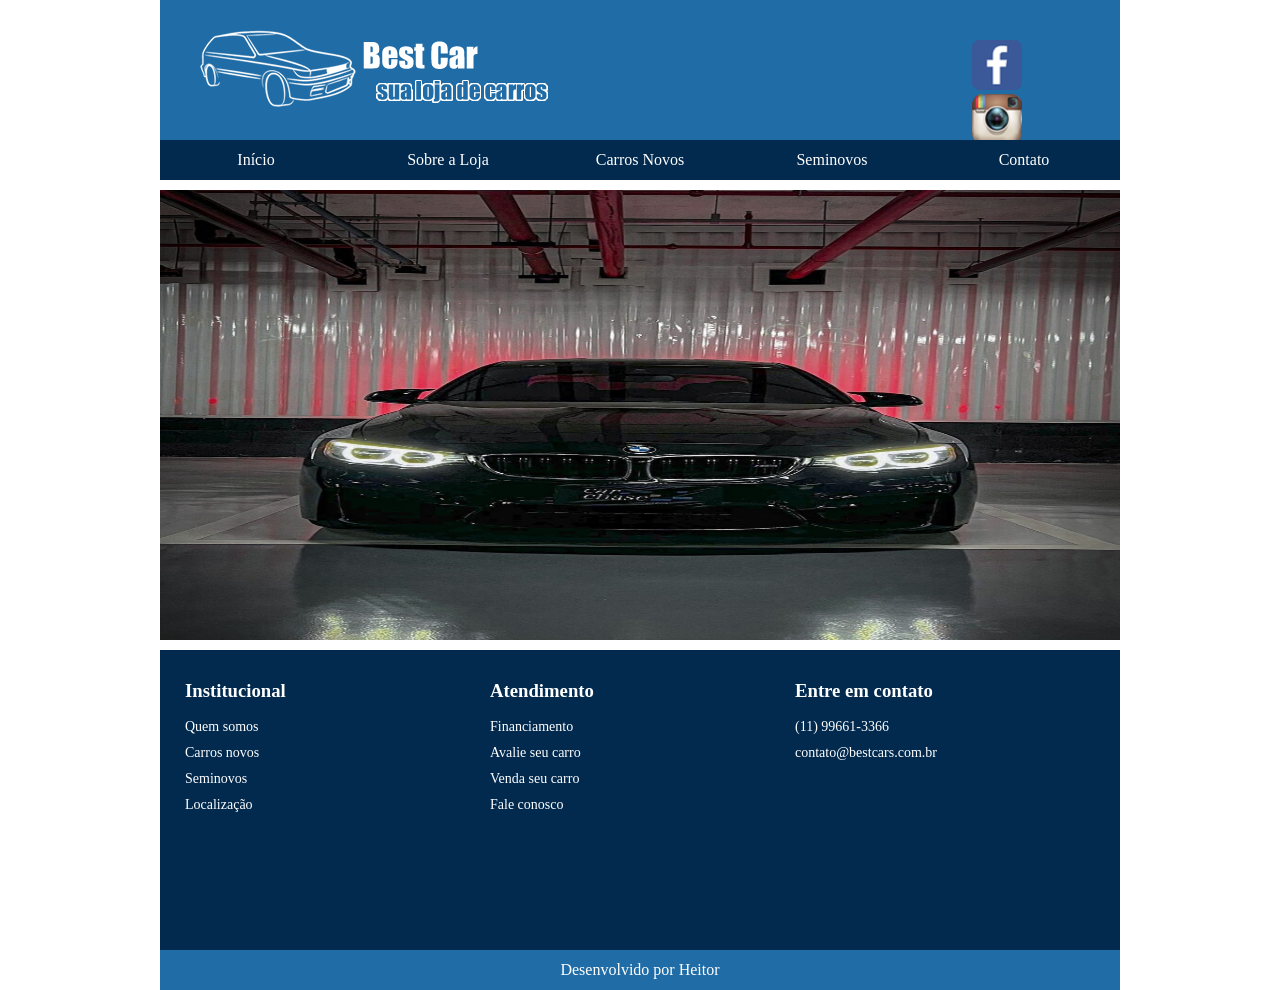
==== index.html @ 42e9ba48 "first commit" ====
<!DOCTYPE HTML>
<html lang="pt-BR">

<head>
    <title>BestCars | Sua loja de carros</title>

    <meta charset="UTF-8">
    <meta name="description" content="BestCars - Sua loja de carros novos e seminovos.">

    <link href="css/estilo.css" rel="stylesheet">
    <link rel="stylesheet" href="css/orbit-1.2.3.css">

    <script type="text/javascript" src="js/jquery-1.5.1.min.js"></script>
    <script type="text/javascript" src="js/jquery.orbit-1.2.3.min.js"></script>

    <script type="text/javascript">
        $(window).load(function(){
            $('#featured').orbit();
        });
    </script>
</head>

<body>

    <div id="container">

        <!-- TOPO -->
        <div id="topo-site">

            <div id="logo">
                <img src="img/logotipo.png" alt="BestCars - Sua loja de carros">
            </div>

           <!-- REDES SOCIAIS -->
			<div id="redes-sociais">

    			<a href="#" target="_blank">
        			<img src="img/icone_face.png" alt="Facebook">
    			</a>

    			<a href="#" target="_blank">
        	<img src="img/icone_insta.png" alt="Instagram">
   		 </a>

		</div>

            <!-- MENU -->
            <div id="menu-site">
                <ul>
                    <li><a href="#">Início</a></li>
                    <li><a href="#">Sobre a Loja</a></li>
                    <li><a href="#">Carros Novos</a></li>
                    <li><a href="#">Seminovos</a></li>
                    <li><a href="#">Contato</a></li>
                </ul>
            </div>

        </div>


        <!-- SLIDE -->
        <div id="slide">

            <div id="featured">

                <img src="img/foto01.png"
                     width="960"
                     height="450"
                     alt="BestCars - Carros">

                <img src="img/foto02.png"
                     width="960"
                     height="450"
                     alt="BestCars - Carros novos">

                <img src="img/foto03.png"
                     width="960"
                     height="450"
                     alt="BestCars - Carros seminovos">

            </div>

        </div>


        <!-- RODAPÉ -->
        <div id="rodape-site">

            <div class="caixa-conteudo">

                <h3>Institucional</h3>

                <ul>
                    <li><a href="#">Quem somos</a></li>
                    <li><a href="#">Carros novos</a></li>
                    <li><a href="#">Seminovos</a></li>
                    <li><a href="#">Localização</a></li>
                </ul>

            </div>


            <div class="caixa-conteudo">

                <h3>Atendimento</h3>

                <ul>
                    <li><a href="#">Financiamento</a></li>
                    <li><a href="#">Avalie seu carro</a></li>
                    <li><a href="#">Venda seu carro</a></li>
                    <li><a href="#">Fale conosco</a></li>
                </ul>

            </div>


            <div class="caixa-conteudo">

                <h3>Entre em contato</h3>

                <ul>
                    <li>
                        <a href="tel:+5511996613366">
                            (11) 99661-3366
                        </a>
                    </li>

                    <li>
                        <a href="mailto:contato@bestcars.com.br">
                            contato@bestcars.com.br
                        </a>
                    </li>
                </ul>

            </div>

        </div>


        <!-- AUTOR -->
        <div id="autor-site">
            Desenvolvido por Heitor
        </div>

    </div>

</body>
</html>
---- css/estilo.css ----
body {
    background-color: white;
    font-family: "Calibri", Times, serif;
    margin: 0;
    padding: 0;
}

/***** CONFIGURAÇÃO DO CONTAINER *****/
#container {
    width: 960px;
    margin-left: auto;
    margin-right: auto;
    background-color: white;
}

/***** CONFIGURAÇÃO DO TOPO *****/
#topo-site {
    width: 960px;
    height: 180px;
    float: left;
    background-color: #206CA6;
}

#logo {
    width: 300px;
    height: 77px;
    float: left;
    margin-left: 40px;
    margin-top: 30px;
}

#redes-sociais {
    width: 116px;
    height: 50px;
    float: right;
    margin-right: 40px;
    margin-top: 40px;
}

#redes-sociais img {
    width: 50px;
    height: 50px;
    margin-left: 8px;
}

/***** CONFIGURAÇÃO DO MENU *****/
#menu-site {
    width: 960px;
    height: 40px;
    float: left;
    margin-top: 33px;
    background-color: #022A4F;
}

#menu-site ul {
    margin: 0;
    padding: 0;
    list-style: none;
    width: 100%;
}

#menu-site ul li {
    float: left;
    width: 20%;
    text-align: center;
}

#menu-site ul li a {
    display: block;
    text-decoration: none;
    color: white;
    line-height: 40px;
    background-color: #022A4F;
}

#menu-site ul li a:hover {
    background-color: #206CA6;
}

/***** CONFIGURAÇÃO DO SLIDE *****/
#slide {
    width: 960px;
    height: 450px;
    float: left;
    margin-top: 10px;
    background-color: #eee;
    clear: both;
    position: relative;
    overflow: hidden;
}

#featured {
    height: 450px;
    display: flex;
    flex-wrap: nowrap;
    transition: transform 1s ease-in-out;
}

#featured img {
    width: 960px;
    height: 450px;
    display: block;
    flex-shrink: 0;
}

/* Setas de navegação */
.slide-seta {
    position: absolute;
    top: 50%;
    transform: translateY(-50%);
    background-color: rgba(2, 42, 79, 0.6);
    color: white;
    border: none;
    font-size: 28px;
    width: 45px;
    height: 45px;
    cursor: pointer;
    z-index: 10;
    line-height: 45px;
    text-align: center;
}

.slide-seta:hover {
    background-color: rgba(2, 42, 79, 0.9);
}

#seta-esquerda {
    left: 0;
}

#seta-direita {
    right: 0;
}

/* Bolinhas indicadoras */
#slide-indicadores {
    position: absolute;
    bottom: 15px;
    left: 50%;
    transform: translateX(-50%);
    z-index: 10;
}

#slide-indicadores span {
    display: inline-block;
    width: 12px;
    height: 12px;
    border-radius: 50%;
    background-color: rgba(255, 255, 255, 0.5);
    margin: 0 5px;
    cursor: pointer;
}

#slide-indicadores span.ativo {
    background-color: white;
}

/***** CONFIGURAÇÃO DO RODAPÉ *****/
#rodape-site {
    width: 960px;
    height: 300px;
    float: left;
    background-color: #022A4F;
    margin-top: 10px;
}

.caixa-conteudo {
    width: 280px;
    float: left;
    margin-left: 25px;
    margin-top: 30px;
}

.caixa-conteudo h3 {
    color: white;
    margin: 0 0 15px 0;
}

.caixa-conteudo ul {
    list-style: none;
    margin: 0;
    padding: 0;
}

.caixa-conteudo ul li {
    margin-bottom: 8px;
}

.caixa-conteudo li a {
    text-decoration: none;
    color: white;
    font-size: 14px;
}

#autor-site {
    width: 960px;
    height: 40px;
    background-color: #206CA6;
    float: left;
    text-align: center;
    line-height: 40px;
    color: white;
}
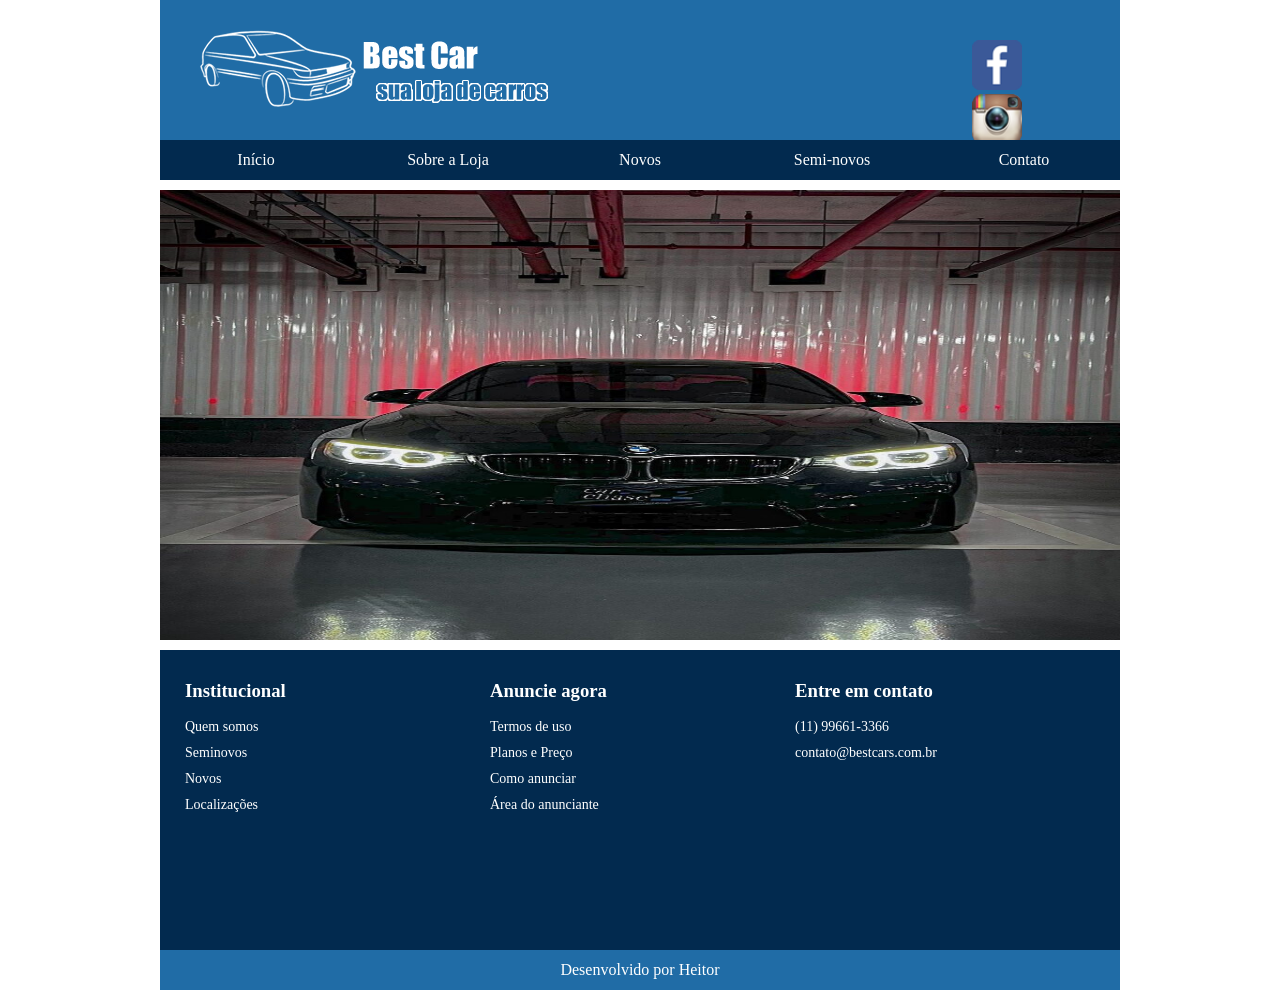
==== commit 8ad6c311: "oi" ====
--- a/index.html
+++ b/index.html
@@ -1,148 +1,78 @@
 <!DOCTYPE HTML>
-<html lang="pt-BR">
-
-<head>
-    <title>BestCars | Sua loja de carros</title>
-
-    <meta charset="UTF-8">
-    <meta name="description" content="BestCars - Sua loja de carros novos e seminovos.">
-
-    <link href="css/estilo.css" rel="stylesheet">
-    <link rel="stylesheet" href="css/orbit-1.2.3.css">
-
-    <script type="text/javascript" src="js/jquery-1.5.1.min.js"></script>
-    <script type="text/javascript" src="js/jquery.orbit-1.2.3.min.js"></script>
-
-    <script type="text/javascript">
-        $(window).load(function(){
-            $('#featured').orbit();
-        });
-    </script>
-</head>
-
-<body>
-
-    <div id="container">
-
-        <!-- TOPO -->
-        <div id="topo-site">
-
-            <div id="logo">
-                <img src="img/logotipo.png" alt="BestCars - Sua loja de carros">
-            </div>
-
-           <!-- REDES SOCIAIS -->
-			<div id="redes-sociais">
-
-    			<a href="#" target="_blank">
-        			<img src="img/icone_face.png" alt="Facebook">
-    			</a>
-
-    			<a href="#" target="_blank">
-        	<img src="img/icone_insta.png" alt="Instagram">
-   		 </a>
-
+<html lang="PT-BR">
+	<head>
+		<title>Bestcars - sua loja de carros</title>
+		<meta charset="UTF-8">
+		<link href="css/estilo.css" rel="stylesheet">
+		<link rel="stylesheet" href="css/orbit-1.2.3.css">
+		<script type="text/javascript" src="js/jquery-1.5.1.min.js"></script>
+		<script type="text/javascript" src="js/jquery.orbit-1.2.3.min.js"></script>
+		<script type="text/javascript">
+			$(window).load(function(){
+					$('#featured').orbit();
+			});
+		</script>
+	</head>
+	<body>
+		<div id="container">
+			<div id="topo-site">
+				<div id="logo">
+					<img src="img/logotipo.png">
+				</div>
+				<div id="redes-sociais">
+					<img src="img/icone_face.png">
+					<img src="img/icone_insta.png">
+				</div>
+				<div id="menu-site">
+					<ul>
+						<li><a href="#">Início</a></li>
+						<li><a href="sobre.html">Sobre a Loja</a></li>
+						<li><a href="Novos.html">Novos</a></li>
+						<li><a href="Seminovos.html">Semi-novos</a></li>
+						<li><a href="Contato.html">Contato</a></li>
+					</ul>
+				</div>
+			</div>
+			
+			<div id="slide">
+				<div id="featured">
+					<img src="img/foto01.png" width="960" height="450"/>
+					<img src="img/foto02.png" width="960" height="450"/>
+					<img src="img/foto03.png" width="960" height="450"/>
+				</div>
+			</div>
+			
+			<div id="rodape-site">
+				<div class="caixa-conteudo">
+					<h3>Institucional</h3>
+					<ul>
+						<li><a href="#">Quem somos</a></li>
+						<li><a href="#">Seminovos</a></li>
+						<li><a href="#">Novos</a></li>
+						<li><a href="#">Localizações</a></li>
+					</ul>
+				</div>
+				<div class="caixa-conteudo">
+					<h3>Anuncie agora</h3>
+					<ul>
+						<li><a href="#">Termos de uso</a></li>
+						<li><a href="#">Planos e Preço</a></li>
+						<li><a href="#">Como anunciar</a></li>
+						<li><a href="#">Área do anunciante</a></li>
+					</ul>
+				</div>
+				<div class="caixa-conteudo">
+					<h3>Entre em contato</h3>
+					<ul>
+						<li><a href="#">(11) 99661-3366</a></li>
+						<li><a href="#">contato@bestcars.com.br</a></li>
+					</ul>
+				</div>
+			</div>
+			
+			<div id="autor-site">
+				Desenvolvido por Heitor
+			</div>
 		</div>
-
-            <!-- MENU -->
-            <div id="menu-site">
-                <ul>
-                    <li><a href="#">Início</a></li>
-                    <li><a href="#">Sobre a Loja</a></li>
-                    <li><a href="#">Carros Novos</a></li>
-                    <li><a href="#">Seminovos</a></li>
-                    <li><a href="#">Contato</a></li>
-                </ul>
-            </div>
-
-        </div>
-
-
-        <!-- SLIDE -->
-        <div id="slide">
-
-            <div id="featured">
-
-                <img src="img/foto01.png"
-                     width="960"
-                     height="450"
-                     alt="BestCars - Carros">
-
-                <img src="img/foto02.png"
-                     width="960"
-                     height="450"
-                     alt="BestCars - Carros novos">
-
-                <img src="img/foto03.png"
-                     width="960"
-                     height="450"
-                     alt="BestCars - Carros seminovos">
-
-            </div>
-
-        </div>
-
-
-        <!-- RODAPÉ -->
-        <div id="rodape-site">
-
-            <div class="caixa-conteudo">
-
-                <h3>Institucional</h3>
-
-                <ul>
-                    <li><a href="#">Quem somos</a></li>
-                    <li><a href="#">Carros novos</a></li>
-                    <li><a href="#">Seminovos</a></li>
-                    <li><a href="#">Localização</a></li>
-                </ul>
-
-            </div>
-
-
-            <div class="caixa-conteudo">
-
-                <h3>Atendimento</h3>
-
-                <ul>
-                    <li><a href="#">Financiamento</a></li>
-                    <li><a href="#">Avalie seu carro</a></li>
-                    <li><a href="#">Venda seu carro</a></li>
-                    <li><a href="#">Fale conosco</a></li>
-                </ul>
-
-            </div>
-
-
-            <div class="caixa-conteudo">
-
-                <h3>Entre em contato</h3>
-
-                <ul>
-                    <li>
-                        <a href="tel:+5511996613366">
-                            (11) 99661-3366
-                        </a>
-                    </li>
-
-                    <li>
-                        <a href="mailto:contato@bestcars.com.br">
-                            contato@bestcars.com.br
-                        </a>
-                    </li>
-                </ul>
-
-            </div>
-
-        </div>
-
-
-        <!-- AUTOR -->
-        <div id="autor-site">
-            Desenvolvido por Heitor
-        </div>
-
-    </div>
-
-</body>
+	</body>
 </html>
